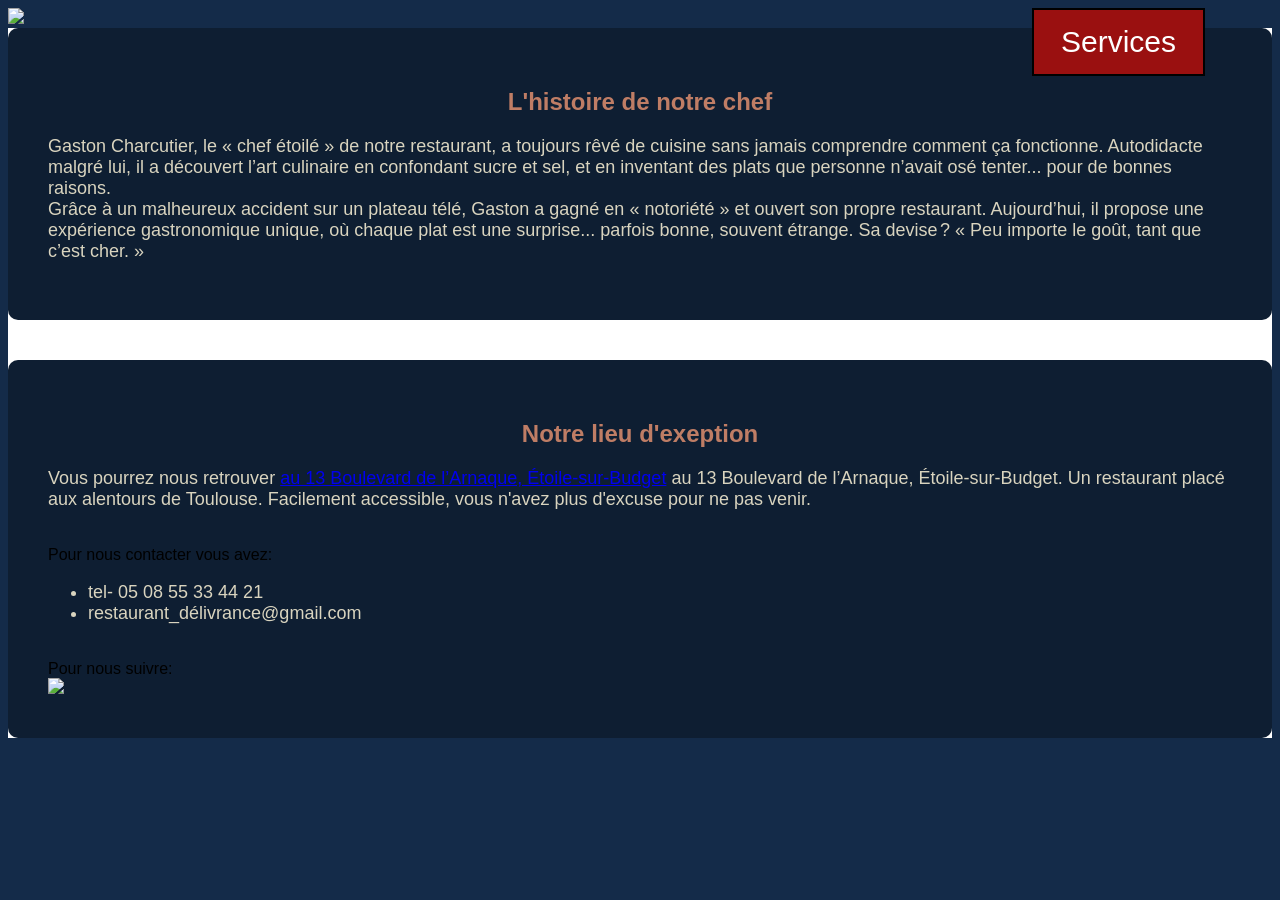
==== acceuil-délivrance.html @ 82cf2e3e "acceuil-délivrance.html" ====
<!DOCTYPE html>
<html lang="fr">
<head>
  <meta charset="UTF-8">
  <meta http-equiv="X-UA-Compatible" content="IE=edge">
  <meta name="viewport" content="width=device-width, initial-scale=1.0">
  <link rel="stylesheet" href="style.css">
  <title>Accueil - Restaurant Délivrance</title>
</head>
<body>
    <nav>
        <ul>
          <button onClick="maFonction();"> 
            <li class="dropdown">
                <a href="#">Services</a>
                <ul class="dropdown-content">
                  <li><a href="carte-délivrance.html">La Carte</a></li> 
                  <li><a href="restaurant-délivrance.html">Réservation</a></li> 
                  <li><a href="#ancre1">notre histoire</a></li> 
                  <li><a href="#ancre2">nous contacter</a></li>
                </ul>
          </button>
        </ul>
    </nav>
    <img id="image1" src="https://img.freepik.com/photos-gratuite/restaurant-interieur_1127-3394.jpg" />
  <section> 
    <article>
      <div class="boiteAcceil">
      <h2 class="titre">L'histoire de notre chef</h2>
     <span id="ancre1"></span>
      
        <p class="information">Gaston Charcutier, le « chef étoilé » de notre restaurant, a toujours rêvé de cuisine sans jamais comprendre comment ça fonctionne. Autodidacte malgré lui, il a découvert l’art culinaire en confondant sucre et sel, et en inventant des plats que personne n’avait osé tenter... pour de bonnes raisons.     
<br/>Grâce à un malheureux accident sur un plateau télé, Gaston a gagné en « notoriété » et ouvert son propre restaurant. Aujourd’hui, il propose une expérience gastronomique unique, où chaque plat est une surprise... parfois bonne, souvent étrange.

Sa devise ? « Peu importe le goût, tant que c’est cher. »  </p></div>
    </article>
    <article>
      <div class=boiteAcceil>
      <h2 class=titre>Notre lieu d'exeption</h2>
      <span id="ancre2"></span>
      <p class="information"> Vous pourrez nous retrouver <a href="https://maps.app.goo.gl/fYezttAwD95vnjmz9">au 13 Boulevard de l’Arnaque, Étoile-sur-Budget</a> au 13 Boulevard de l’Arnaque, Étoile-sur-Budget. Un restaurant placé aux alentours de Toulouse. Facilement accessible, vous n'avez plus d'excuse pour ne pas venir.       
      </p>
        <br class="information"/>Pour nous contacter vous avez:
        <ul class="information">
        <li>tel- 05 08 55 33 44 21</li>
        <li>restaurant_délivrance@gmail.com </li>
        </ul>
      <br class="information"/> Pour nous suivre:
         <br/><a  href="http://www.instagram.com/restaurant_delivrance31?igsh=MTNveGIxajFwdmRxdQ%3D%3D&utm_source=qr"><img id="image2"src="https://f.hellowork.com/blogdumoderateur/2019/10/darkmode-instagram.jpg" /></a>
           <img src="" />    

       </div>
    </article>
  </section> 
  
  <aside>
  </aside>
  
  <footer>
  </footer>
  
</body>
</html>
---- style.css ----
body 
{
    
    font-family: 'Lucida Sans', 'Lucida Sans Regular', 'Lucida Grande', 'Lucida Sans Unicode', Geneva, Verdana, sans-serif;
  background :#142B49;
}
/*css de la page d'accueil*/
header {
}
nav{
  position: absolute;
  margin-left: 80%;
  
}
nav ul {
    list-style-type: none;
    margin: 0;
    padding: 0;
    background-color: #9a1010;
}

nav ul li {
    display: inline-block;
    position: relative;
}

nav ul li a {
    display: block;
    padding: 15px 27px;
    color: white;
    text-decoration: none;
}

nav ul li a:hover {
    background-color: #9a1010;
}

/* Style du sous-menu */
nav ul li .dropdown-content {
    
    display: none;
    position: absolute;
    background-color: ;
    min-width: 160px;
    z-index: 1;
}

nav ul li:hover .dropdown-content {
    display: block;
}

nav ul li .dropdown-content li a {
    padding: 10px 0px;
}

nav ul li .dropdown-content li a:hover {
    background-color: #de1d1d;
}
section {
background-color :white ;
}
#image2 { 
    width:10%;
}
#image1 { 
    width:100%;
}
button {
  font-size : 30px;
  background :#9a1010;
  margin: 0;
  padding: 0;
border-style :solid ;
}
button:hover 
{
    background: #9a1010;  }
.boiteAcceil{
  background-color: #0E1E32;
  padding: 40px;
  margin-bottom: 40px ;
  border-radius: 10px;
}
/*css du formulaire de réservation*/

hr {
    width:200px;
    background-color:#AABB00;
    height: 5px;
}
/* boutton validé */
.button, #envoiPrenom  {
  width:150px;
  height:30px;
  font-family: 'Segoe UI', Tahoma, Geneva, Verdana, sans-serif;
  font-size: 20px;
  display: flex;
  align-items: center;
  justify-content: center;
  margin-left: auto;
  margin-right: auto;
}
/* grand titre au dessus des information */
.titre {
  text-align: center;
  font-size: normal;
  color: #BF7D65;
}
/* les informations qu'on demande suivi de : */
.information{
  font-size: large;
  color: #D9D4BF;
  align: center ;
} 
/*les bord des carré dans les questions en suite */
.question {
    border:1px;
    border-style:solid;
    
}
.question label {
    display: block;
}

#questions {
    display:none;
}
/* resultat si on reussi */
.bravo {
  font-size: xx-large; 
  color: green;   
  text-align: center; 
  margin-top: 20px;
}
/* résultat si on perd */
.resultat {
  font-size: x-large;
  position: center;
  color:#D9D4BF; 
}

/*grand titre (nom de la carte)*/
h1 {
  text-align: center;
  font-size: normal;
  color: #BF7D65;
}
/*introduction*/
h3 {
  text-align: center;
  font-size: normal;
  margin-bottom: 30px;
  color: #FFFFFF ; 
}
/*titre dessert ou plat*/
.GrandTitre {
  font-size: xx-large;
  font-family: fantasy;
  color: #F5EDE0;
  margin-top: 40px;
}
/*couleur de chaque boite contenant prix/plat/description*/
.boite1 {
  background-color: #0E1E32;
  padding: 20px;
  margin-bottom: 20px ;
  border-radius: 10px;
}
/*nom du plat*/
.titreCarte {
  font-size: 20px;
  font-weight: bold;
  color: #D9D4BF;
}
/*description du plat*/
.description {
  font-size: 13px;
  font-family: Georgia, serif;
  color: #E7E2DA;
  margin-inline-start: 2%;
  margin-inline-end: 10%;
}
/*prix du plat*/
.price {
  font-size: x-large;
  color: #E7E2DA;
  text-align: right;
  font-family: fantasy;
  margin-top: -4%;
}
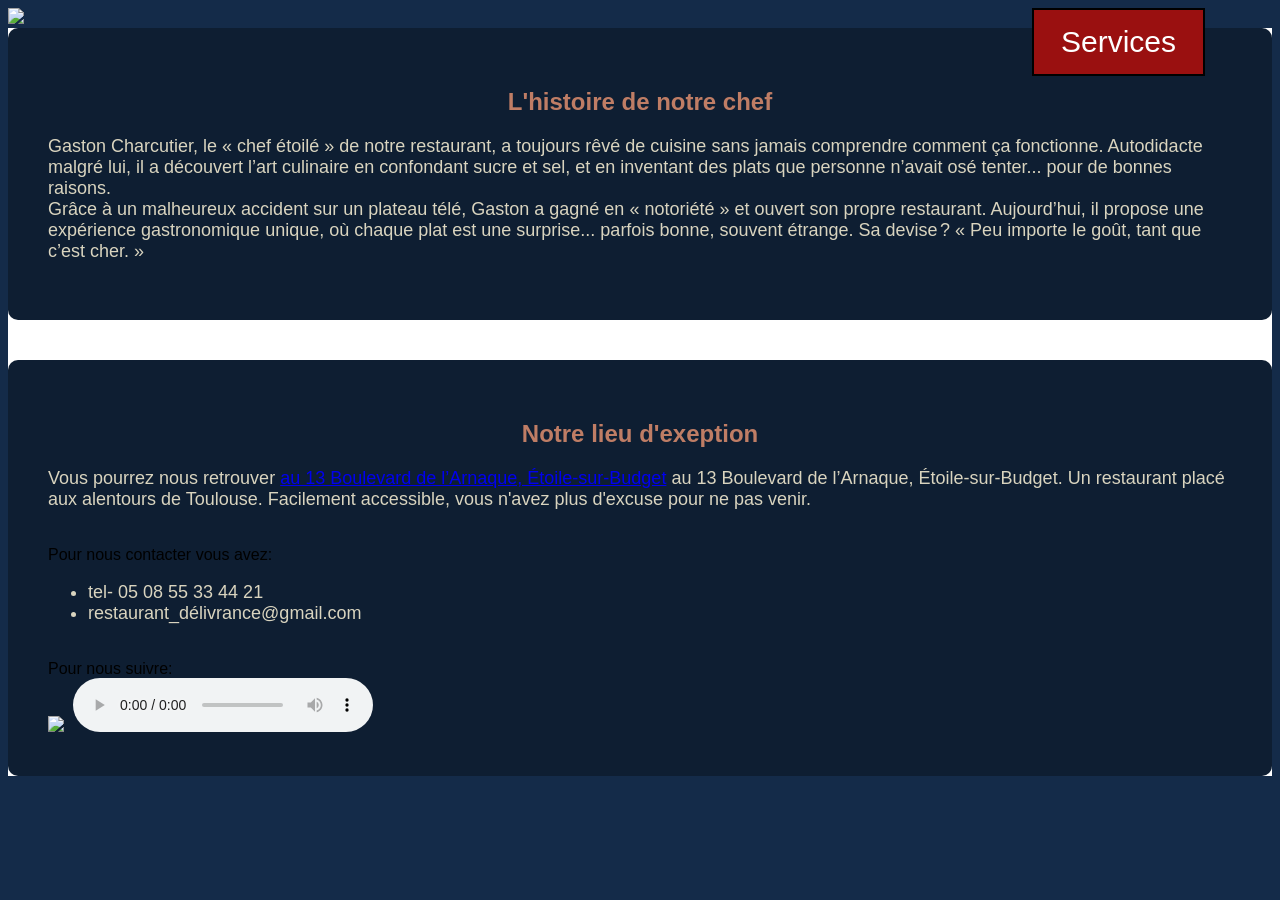
==== commit 032123de: "Update acceuil-délivrance.html" ====
--- a/acceuil-délivrance.html
+++ b/acceuil-délivrance.html
@@ -48,6 +48,9 @@
       <br class="information"/> Pour nous suivre:
          <br/><a  href="http://www.instagram.com/restaurant_delivrance31?igsh=MTNveGIxajFwdmRxdQ%3D%3D&utm_source=qr"><img id="image2"src="https://f.hellowork.com/blogdumoderateur/2019/10/darkmode-instagram.jpg" /></a>
            <img src="" />    
+         <audio controls loop autoplay>
+            <source src="https://universal-soundbank.com/sounds/13639.mp3" type="audio/mp3">
+        </audio>
 
        </div>
     </article>
